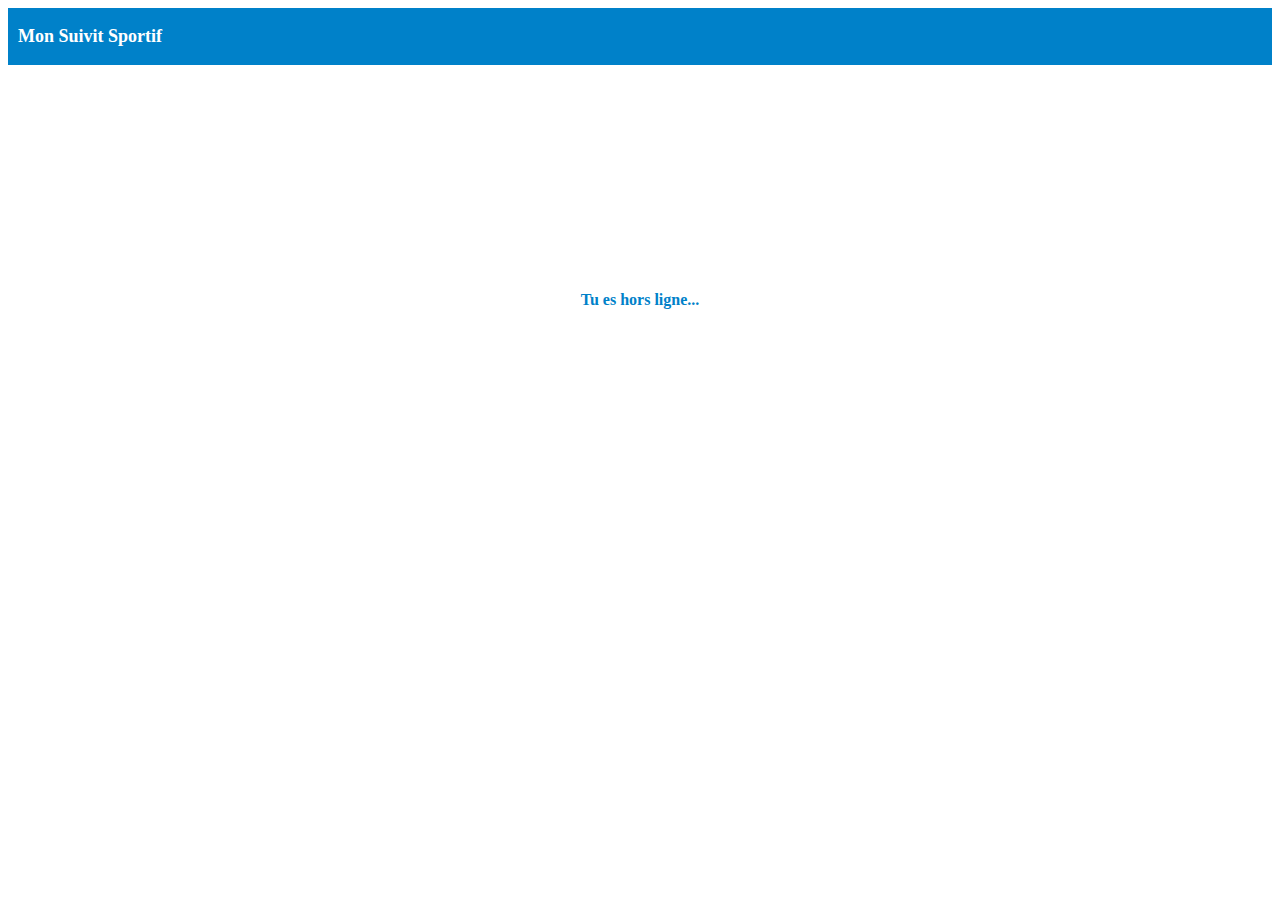
==== offline.html @ 4bd06f6b "1.1.8 new service worker" ====
<!DOCTYPE html>
<html lang="fr">
<head>
    <meta charset="UTF-8">
    <meta name="viewport" content="width=device-width, initial-scale=1.0">
    <title>Mon Suivit Sportif</title>
</head>
<body>

    <style>
        div.header{
            width: 100%;   
            display: flex;
            justify-content: space-between; /* Espace entre chaque paragraphe */
            background-color: #0081C9;
            margin-bottom: 10px;
        }

        p.app-title{
            display: inline;
            text-align: left;
            color:  white;
            font-weight: bold;
            font-size: 18px;
            margin-left: 10px;
        }

        div.hors-ligne{
            display: flex;
            width: 100%;
            height: 50vh;
            align-items: center;
            justify-content: center;
        }
        div.hors-ligne p{
            color: #0081C9;
            font-weight: bold;
        }
    </style>

    <div id="divHeader" class="header">
        <p id="pMenuTitle" class="app-title">
            Mon Suivit Sportif
        </p>
    </div>

    <div class="hors-ligne">
        <p>Tu es hors ligne...</p>
    </div>


</body>
</html>
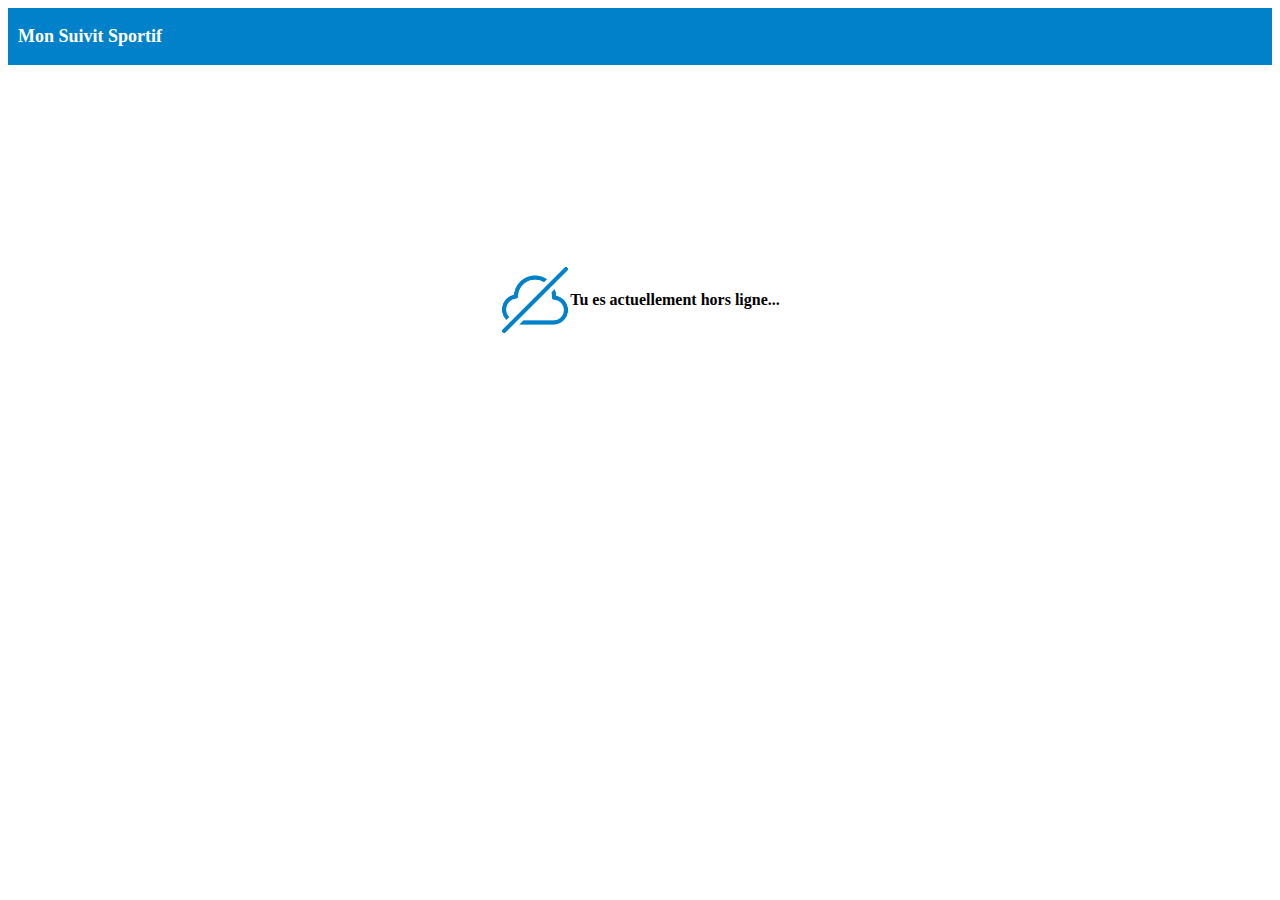
==== commit 86b8ae02: "1.1.10" ====
--- a/offline.html
+++ b/offline.html
@@ -33,9 +33,12 @@
             justify-content: center;
         }
         div.hors-ligne p{
-            color: #0081C9;
             font-weight: bold;
         }
+        div.hors-ligne img{
+            width: 70px;
+        }
+
     </style>
 
     <div id="divHeader" class="header">
@@ -43,9 +46,9 @@
             Mon Suivit Sportif
         </p>
     </div>
-
     <div class="hors-ligne">
-        <p>Tu es hors ligne...</p>
+        <img src="./Icons/Icon-No-Network.png" alt="Icone pas de réseau" srcset="">
+        <p>Tu es actuellement hors ligne...</p>
     </div>
 
 
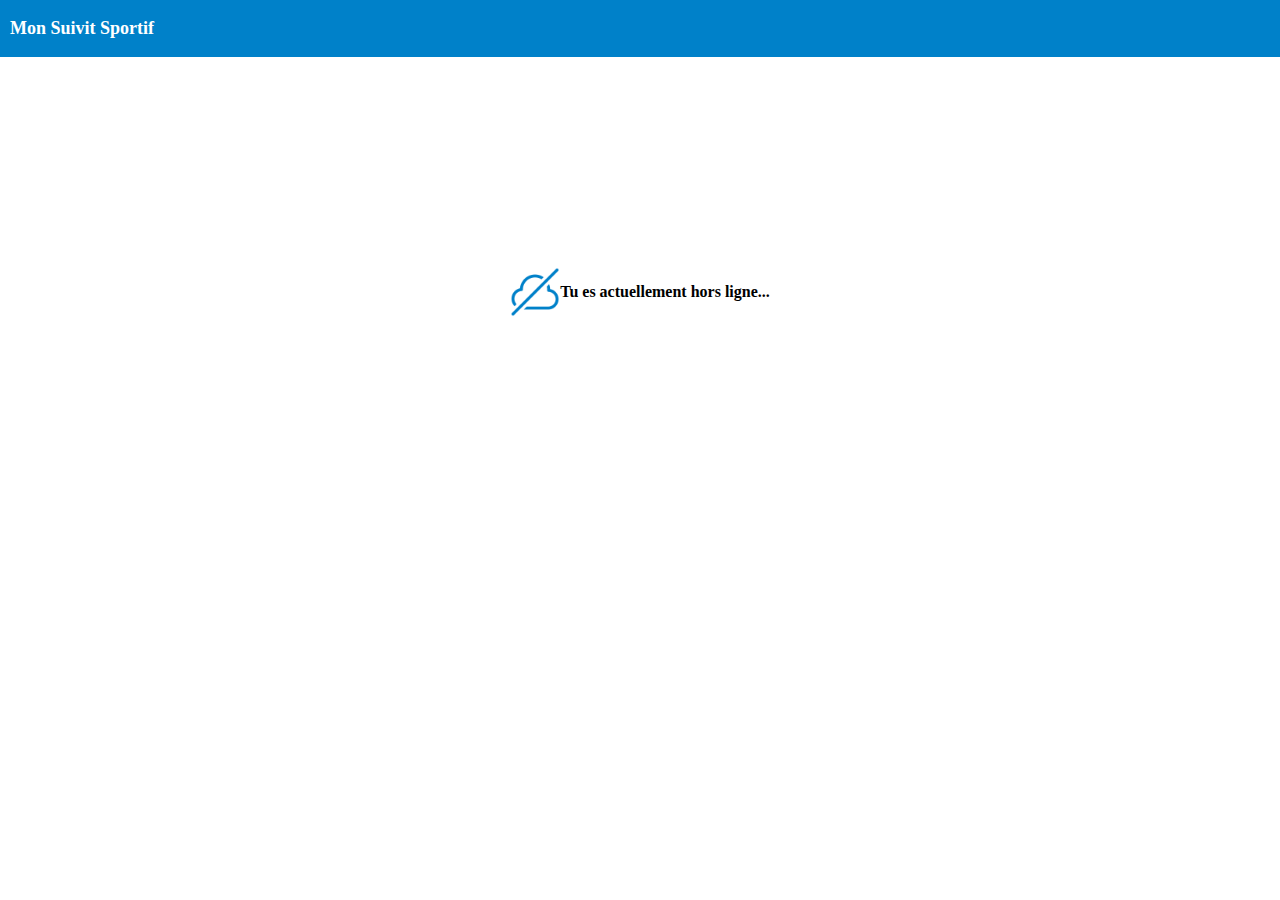
==== commit 2c4a6ac4: "1.1.21" ====
--- a/offline.html
+++ b/offline.html
@@ -8,6 +8,11 @@
 <body>
 
     <style>
+
+        body{
+            margin: 0;
+            padding: 0;
+        }
         div.header{
             width: 100%;   
             display: flex;
@@ -36,8 +41,9 @@
             font-weight: bold;
         }
         div.hors-ligne img{
-            width: 70px;
+            width: 50px;
         }
+
 
     </style>
 
@@ -47,7 +53,7 @@
         </p>
     </div>
     <div class="hors-ligne">
-        <img src="./Icons/Icon-No-Network.png" alt="Icone pas de réseau" srcset="">
+        <img src="./Icons/Icon-No-Network.png" alt="">
         <p>Tu es actuellement hors ligne...</p>
     </div>
 
